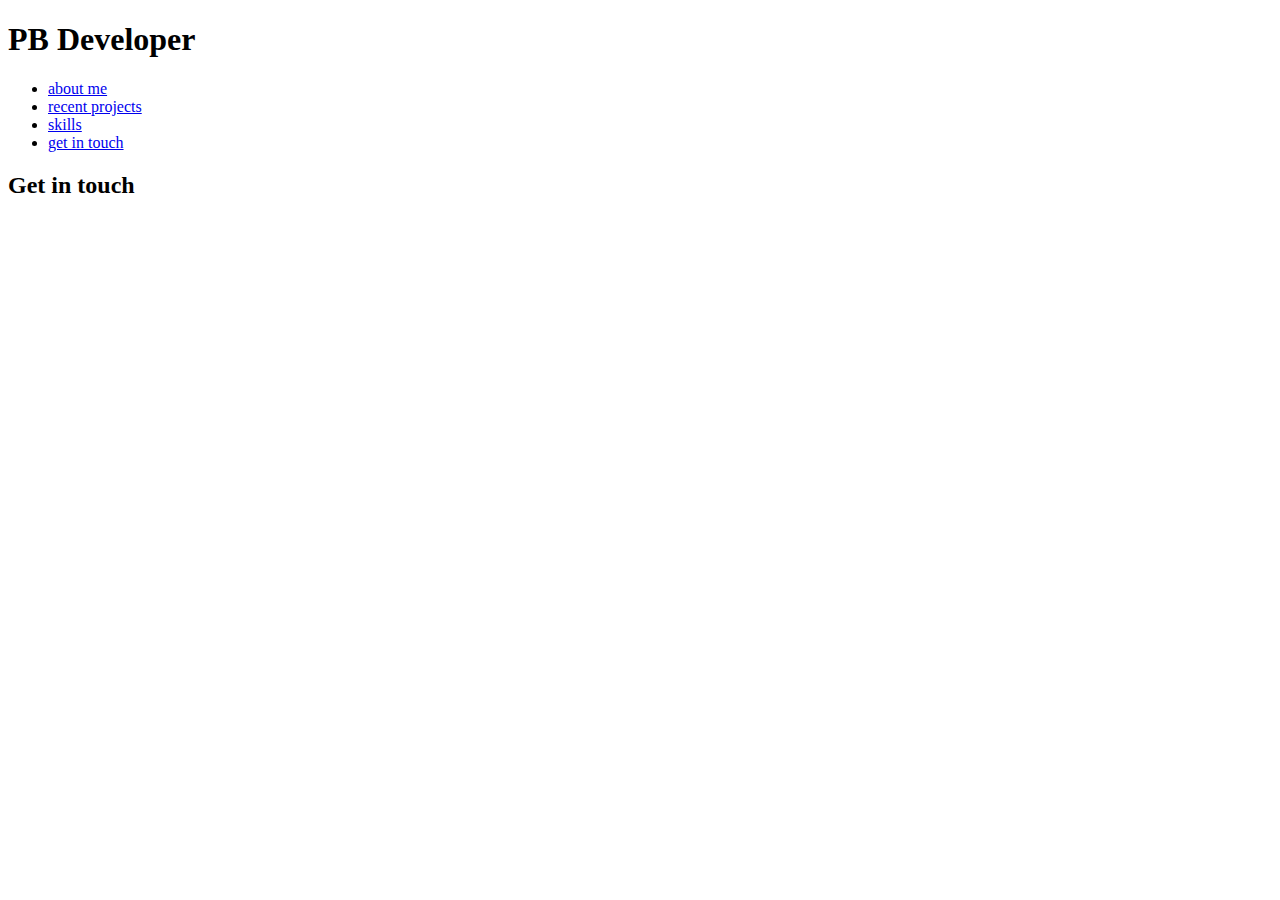
==== pages/contact.html @ abd028de "adding pages folder and a contact page" ====
<!DOCTYPE html>
<html lang="en">
    <head>
        <title>PB</title>
    </head>
    <body>
        <header>
            <h1>PB Developer</h1>
            <nav>
                <ul>
                    <li><a href="../index.html">about me</a></li>
                    <li><a href=#>recent projects</a>
                    <li><a href=#>skills</a></li>
                    <li><a href="./pages/contact">get in touch</a></li>
                </ul>
            </nav>
        </header>
        <main>
            <h2>Get in touch</h2>
        </main>
        <footer>

        </footer>
    </body>
</html>
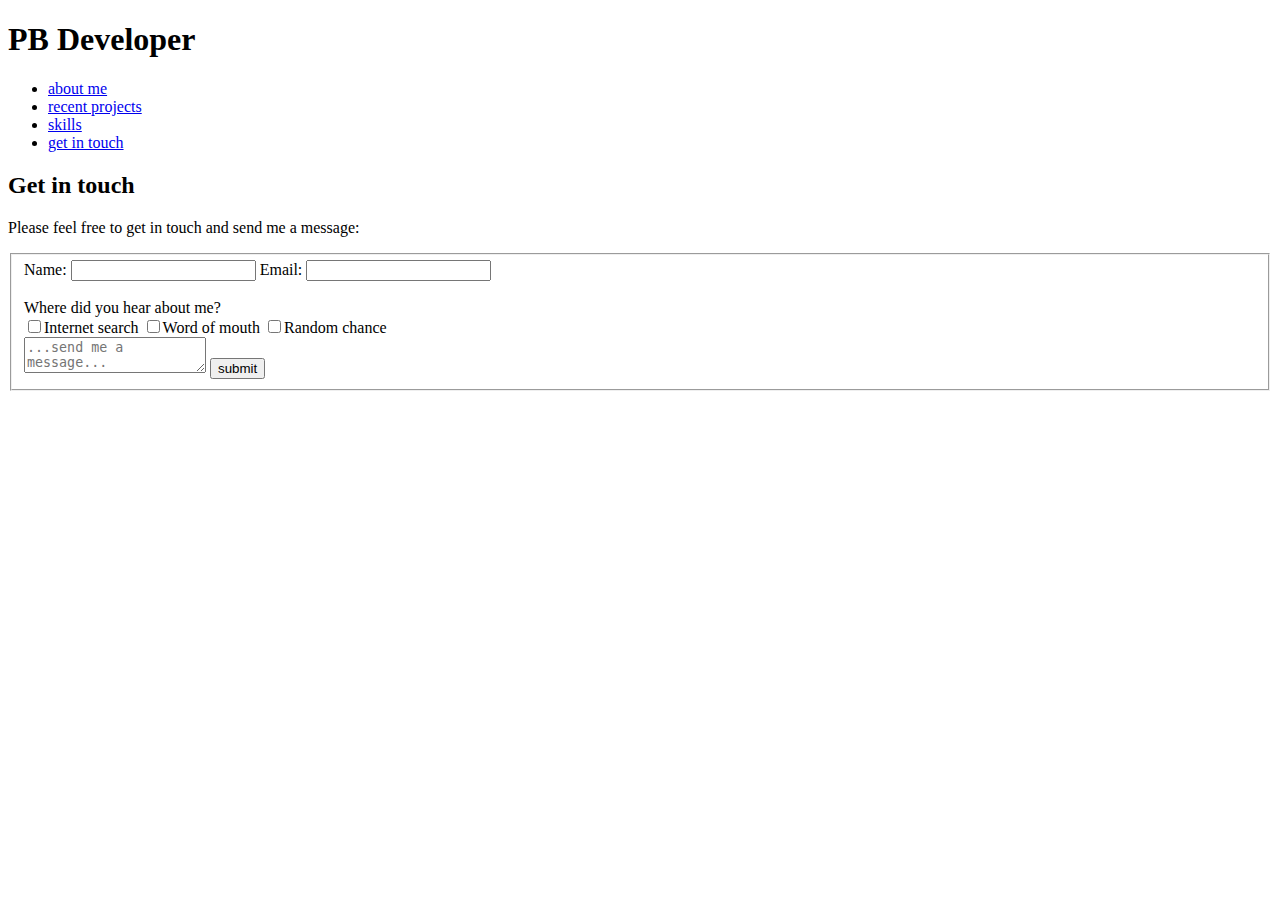
==== commit c45485d2: "include a form for getting in touch" ====
--- a/pages/contact.html
+++ b/pages/contact.html
@@ -17,6 +17,29 @@
         </header>
         <main>
             <h2>Get in touch</h2>
+            <p>Please feel free to get in touch and send me a message:</p>
+            <fieldset>
+                <label>
+                    Name:
+                    <input type="text" name="name" />
+                </label>
+                <label>
+                    Email:
+                    <input type="email" name="email" />
+                </label>
+                <br>
+                <br>
+                <label>
+                    Where did you hear about me?
+                    <br>
+                    <input type="checkbox" name="find-me" value="www-search" />Internet search
+                    <input type="checkbox" name="find-me" value="word-of-mouth" />Word of mouth
+                    <input type="checkbox" name="find-me" value="random" />Random chance
+                </label>
+                <br>
+                <textarea name="message" placeholder="...send me a message..."></textarea>
+                <input type="submit" name="submit" value="submit" />
+            </fieldset>
         </main>
         <footer>
 
